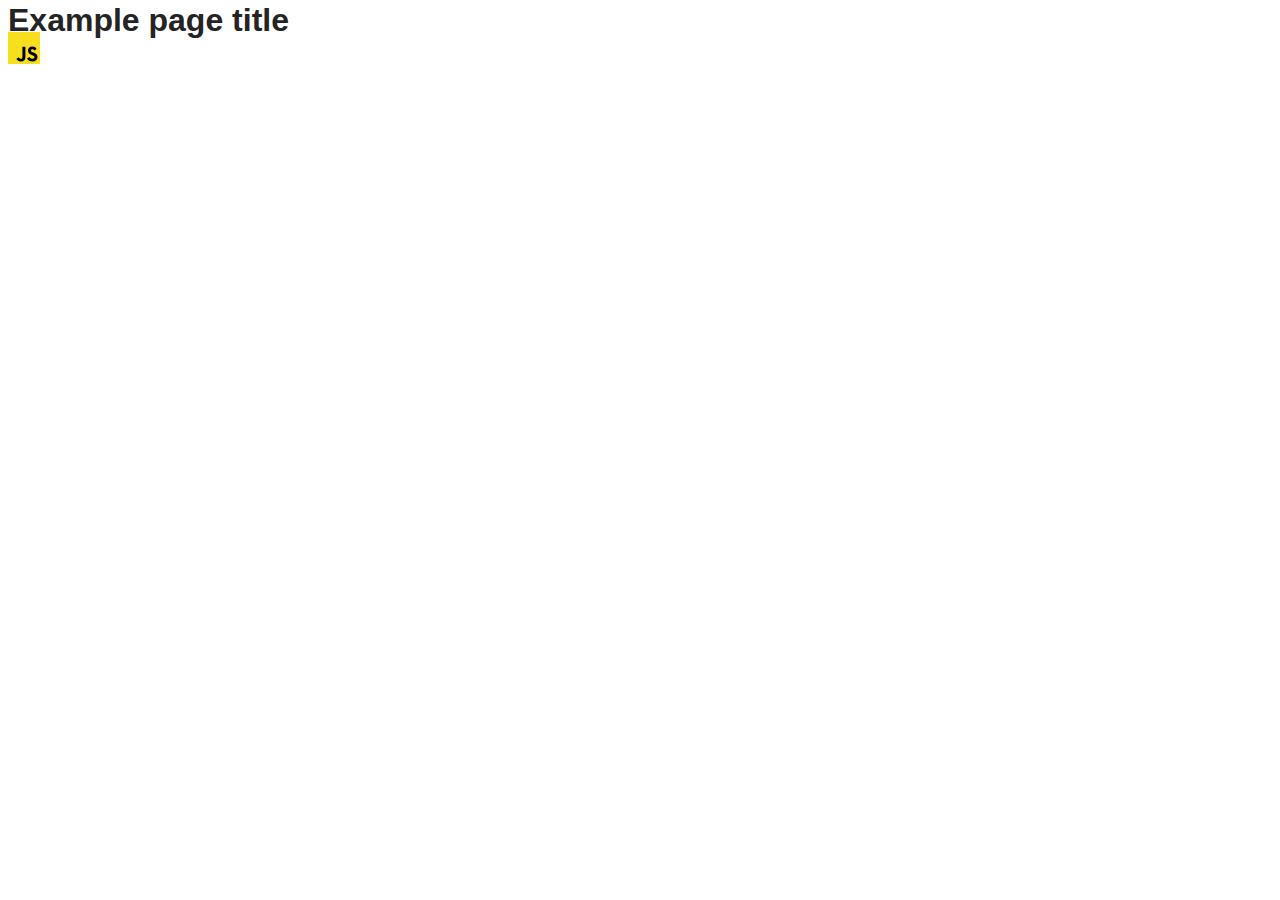
==== src/index.html @ d8c99df1 "Initial commit" ====
<!DOCTYPE html>
<html lang="en">
  <head>
    <meta charset="UTF-8" />
    <link rel="icon" type="image/svg+xml" href="/favicon.svg" />
    <meta name="viewport" content="width=device-width, initial-scale=1.0" />
    <title>Vanilla App Template</title>
    <link rel="stylesheet" href="./css/styles.css" />
  </head>
  <body>
    <load ="partials/header.html" />

    <section>
      <h1>Example page title</h1>
      <!-- Path to images as from index.html file -->
      <img src="./img/javascript.svg" alt="" />
    </section>

    <!-- Loads the specified .html file -->
    <load ="partials/vite-promo.html" />

    <script type="module" src="./main.js"></script>
  </body>
</html>
---- src/css/styles.css ----
/**
  |============================
  | include css partials with
  | default @import url()
  |============================
*/
@import url('./reset.css');
@import url('./vite-promo.css');
@import url('./header.css');

:root {
  font-family: Inter, Avenir, Helvetica, Arial, sans-serif;
  font-size: 16px;
  line-height: 24px;
  font-weight: 400;

  color: #242424;
  background-color: rgba(255, 255, 255, 0.87);

  font-synthesis: none;
  text-rendering: optimizeLegibility;
  -webkit-font-smoothing: antialiased;
  -moz-osx-font-smoothing: grayscale;
  -webkit-text-size-adjust: 100%;
}
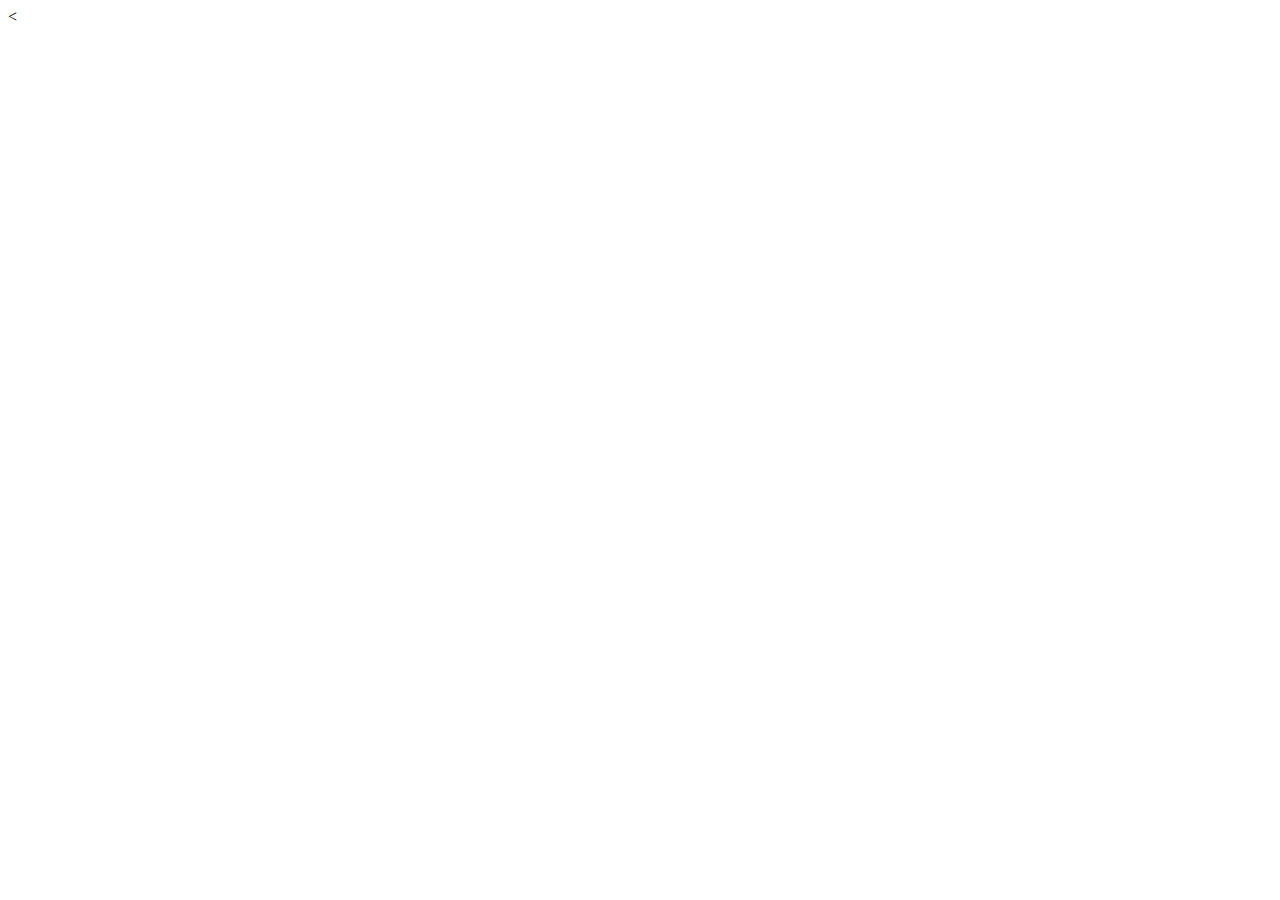
==== commit a4beedc8: "main" ====
--- a/src/index.html
+++ b/src/index.html
@@ -5,20 +5,11 @@
     <link rel="icon" type="image/svg+xml" href="/favicon.svg" />
     <meta name="viewport" content="width=device-width, initial-scale=1.0" />
     <title>Vanilla App Template</title>
-    <link rel="stylesheet" href="./css/styles.css" />
+
   </head>
   <body>
     <load ="partials/header.html" />
 
-    <section>
-      <h1>Example page title</h1>
-      <!-- Path to images as from index.html file -->
-      <img src="./img/javascript.svg" alt="" />
-    </section>
-
-    <!-- Loads the specified .html file -->
-    <load ="partials/vite-promo.html" />
-
-    <script type="module" src="./main.js"></script>
+  <
   </body>
 </html>
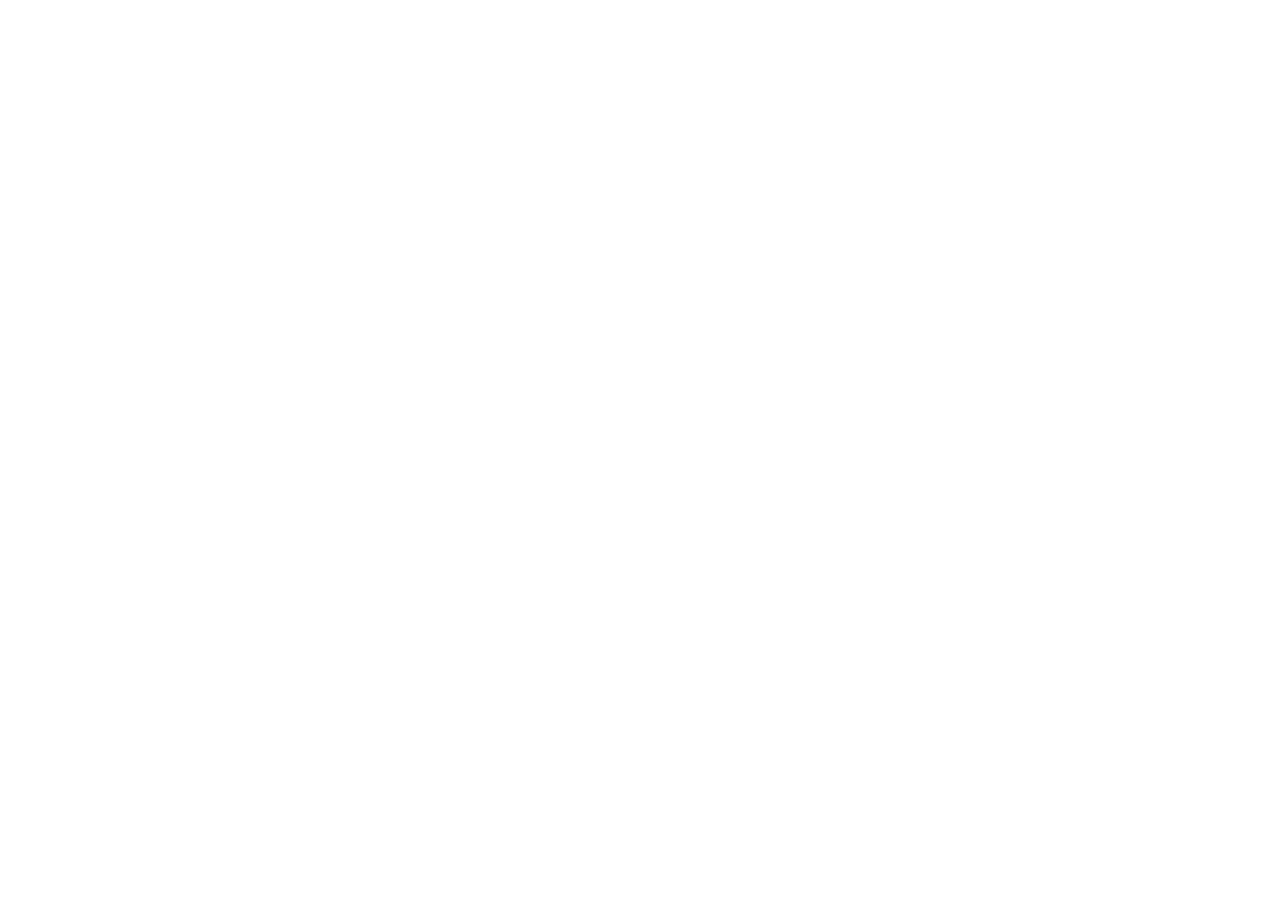
==== commit 36317b48: "main" ====
--- a/src/index.html
+++ b/src/index.html
@@ -10,6 +10,5 @@
   <body>
     <load ="partials/header.html" />
 
-  <
   </body>
 </html>
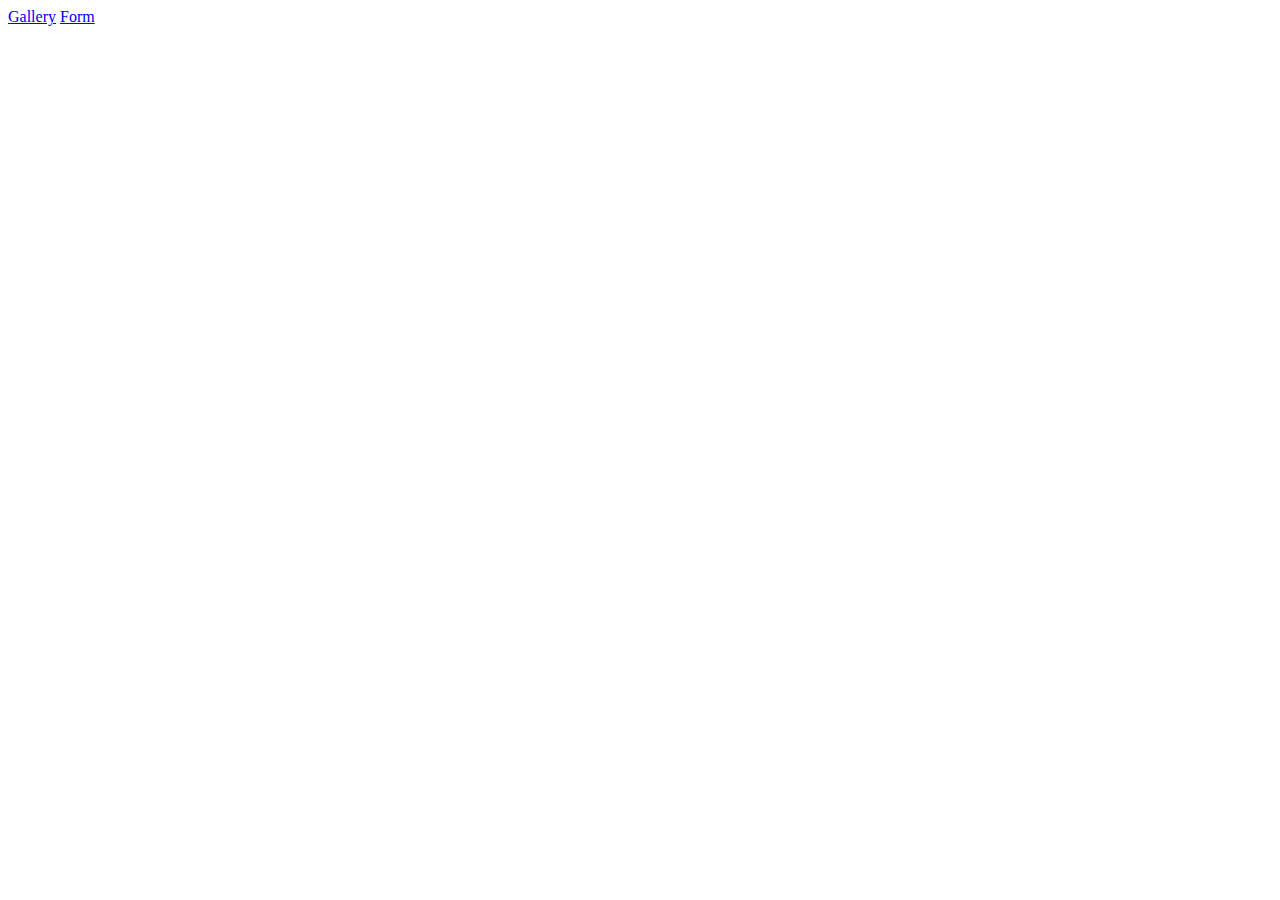
==== commit 35737fc4: "html/css" ====
--- a/src/index.html
+++ b/src/index.html
@@ -10,5 +10,9 @@
   <body>
     <load ="partials/header.html" />
 
+    <div class="nav-container">
+      <a class="navigation main-nav" href="./1-gallery.html">Gallery</a>
+      <a class="navigation main-nav" href="./2-form.html">Form</a>
+    </div>
   </body>
 </html>
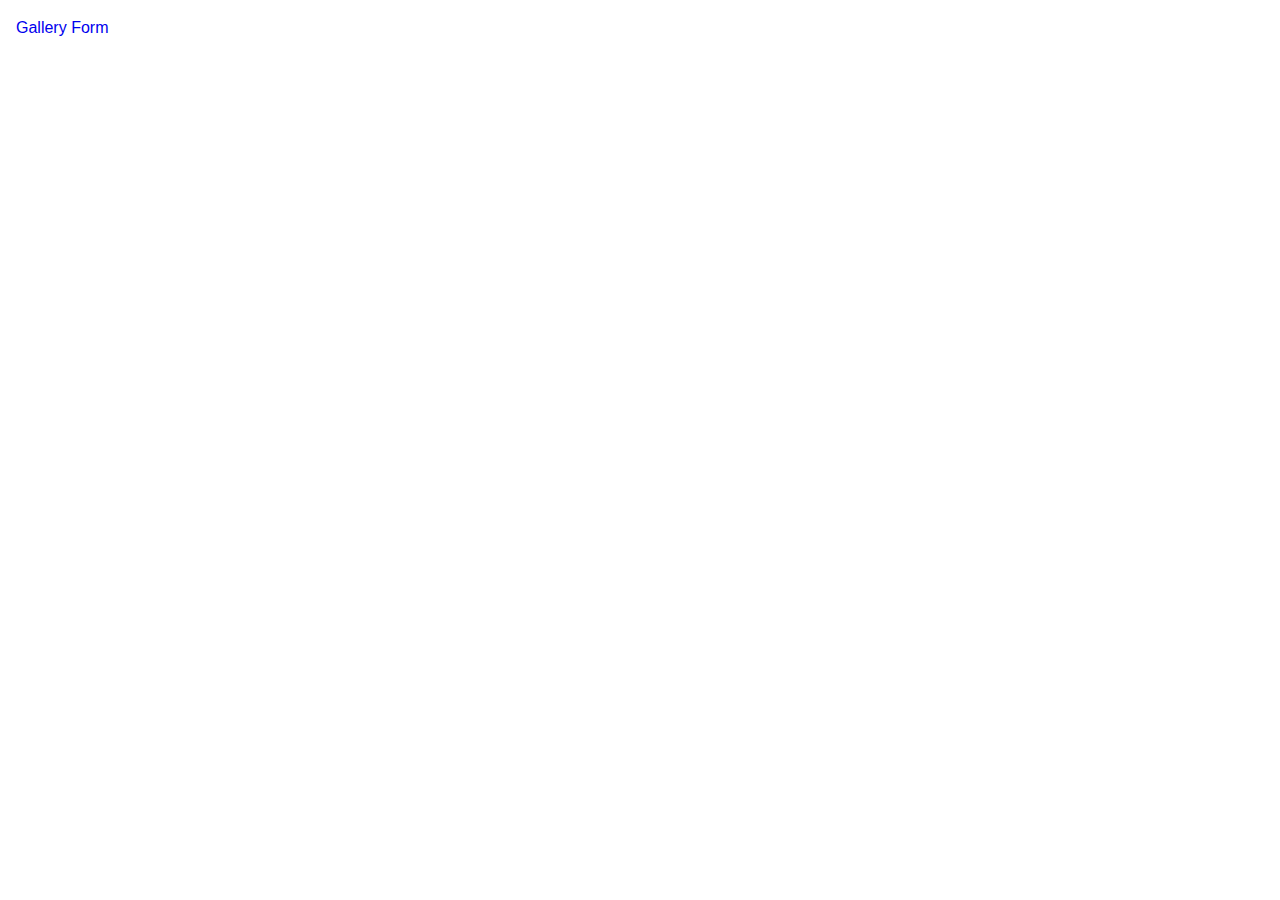
==== commit a00cf278: "html/css/js" ====
--- a/src/index.html
+++ b/src/index.html
@@ -5,6 +5,7 @@
     <link rel="icon" type="image/svg+xml" href="/favicon.svg" />
     <meta name="viewport" content="width=device-width, initial-scale=1.0" />
     <title>Vanilla App Template</title>
+    <link rel="stylesheet" href="./css/styles.css" />
 
   </head>
   <body>
--- a/src/css/styles.css
+++ b/src/css/styles.css
@@ -0,0 +1,151 @@
+/**
+  |============================
+  | include css partials with
+  | default @import url()
+  |============================
+*/
+@import url('./reset.css');
+@import url('./vite-promo.css');
+@import url('./header.css');
+
+:root {
+  font-family: Inter, Avenir, Helvetica, Arial, sans-serif;
+  font-size: 16px;
+  line-height: 24px;
+  font-weight: 400;
+
+  color: #242424;
+  background-color: rgba(255, 255, 255, 0.87);
+
+  font-synthesis: none;
+  text-rendering: optimizeLegibility;
+  -webkit-font-smoothing: antialiased;
+  -moz-osx-font-smoothing: grayscale;
+  -webkit-text-size-adjust: 100%;
+}
+
+body {
+  margin: 16px;
+  font-family: -apple-system, BlinkMacSystemFont, 'Segoe UI', Roboto, Oxygen,
+    Ubuntu, Cantarell, 'Open Sans', 'Helvetica Neue', sans-serif;
+  -webkit-font-smoothing: antialiased;
+  -moz-osx-font-smoothing: grayscale;
+  color: #212121;
+  line-height: 1.5;
+}
+
+ul {
+  list-style: none;
+  padding-left: 0;
+  margin: 0;
+}
+
+/* Клас для обнулення базових властивостей у посилань */
+a {
+  text-decoration: none;
+}
+
+/* Властивості для коректного відображення картинок */
+img {
+  display: block;
+  max-width: 100%;
+  height: auto;
+}
+
+body {
+
+  font-family: "Montserrat", sans-serif;
+}
+
+.gallery {
+  margin: 24px 156px;
+  display: flex;
+  flex-wrap: wrap;
+  gap: 24px;
+}
+
+.gallery-item {
+  width: calc((100% - 48px) / 3);
+  transition: transform 250ms cubic-bezier(0.4, 0, 0.2, 1);
+}
+
+.gallery-item:hover {
+  transform: scale(104%);
+}
+
+.feedback-form {
+  margin: 24px;
+  display: flex;
+  flex-direction: column;
+}
+
+label {
+  display: flex;
+  flex-direction: column;
+  gap: 8px;
+  font-size: 16px;
+  margin-bottom: 8px;
+}
+
+input {
+  box-sizing: border-box;
+  width: 360px;
+  height: 40px;
+  padding: 8px 0px 8px 16px;
+  border: 1px solid #808080;
+  border-radius: 4px;
+  outline: transparent;
+}
+
+input:hover {
+  border-color: #000;
+}
+
+textarea {
+  box-sizing: border-box;
+  width: 360px;
+  border: 1px solid #808080;
+  border-radius: 4px;
+  height: 80px;
+  padding: 8px 0px 8px 16px;
+  resize: none;
+  outline: transparent;
+}
+
+button {
+  border: none;
+  border-radius: 8px;
+  padding: 8px 16px;
+  width: 95px;
+  height: 40px;
+  background-color: #4e75ff;
+  color: #fff;
+  font-weight: 500;
+  font-size: 16px;
+}
+
+button:hover {
+  background-color: #6c8cff;
+}
+
+.header {
+  padding: 20px 0;
+}
+
+.nav-list {
+  display: flex;
+  align-items: center;
+  justify-content: flex-end;
+  gap: 40px;
+}
+
+.nav-link {
+  font-weight: 500;
+  letter-spacing: 0.02em;
+  line-height: 1.5;
+}
+
+.nav-link:hover,
+.nav-link:focus {
+  color: #747bff;
+}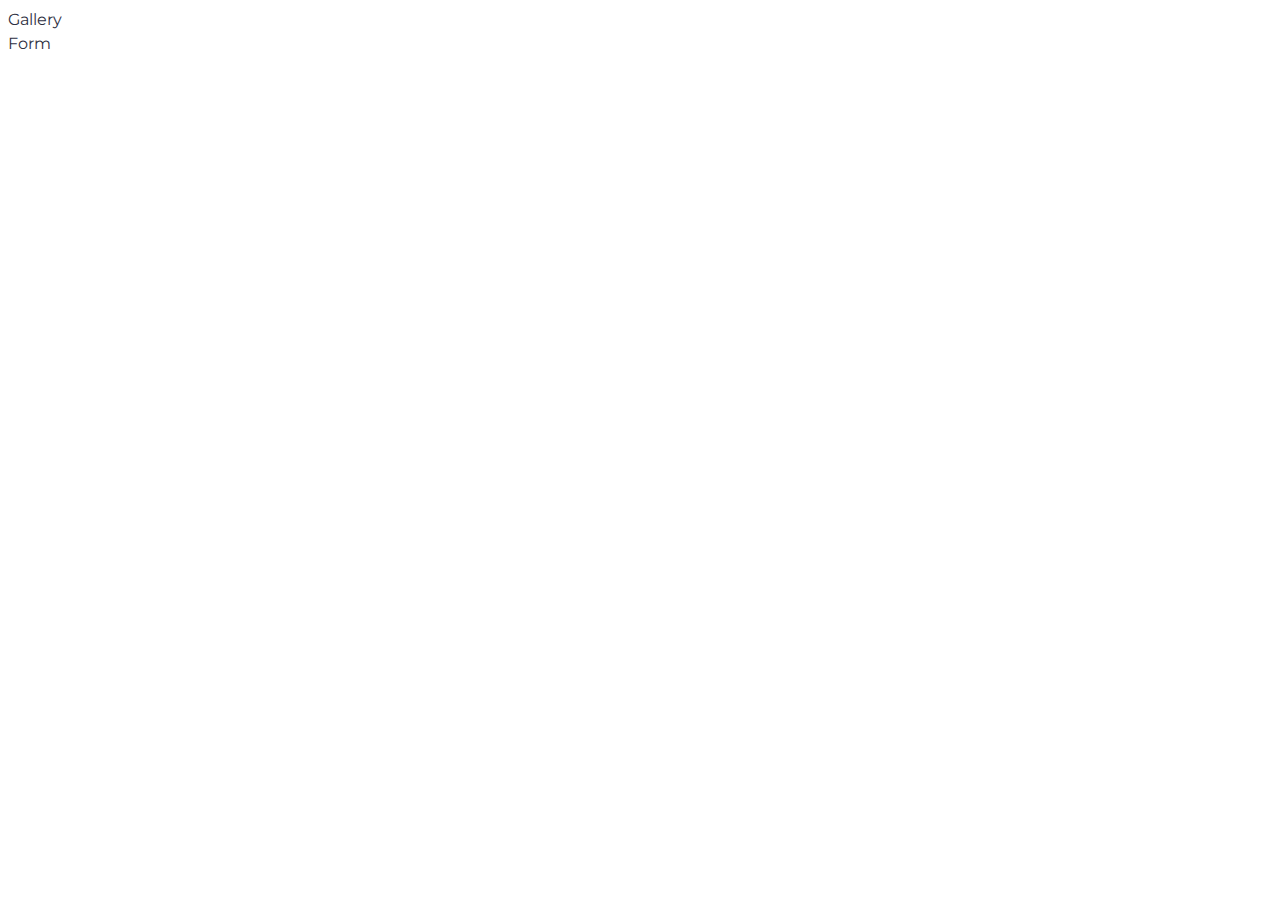
==== commit 8d465370: "main css/html/js new" ====
--- a/src/index.html
+++ b/src/index.html
@@ -1,19 +1,27 @@
 <!DOCTYPE html>
 <html lang="en">
-  <head>
-    <meta charset="UTF-8" />
-    <link rel="icon" type="image/svg+xml" href="/favicon.svg" />
-    <meta name="viewport" content="width=device-width, initial-scale=1.0" />
-    <title>Vanilla App Template</title>
-    <link rel="stylesheet" href="./css/styles.css" />
 
-  </head>
-  <body>
-    <load ="partials/header.html" />
+<head>
+  <meta charset="UTF-8" />
+  <link rel="icon" type="image/svg+xml" href="/favicon.svg" />
+  <meta name="viewport" content="width=device-width, initial-scale=1.0" />
+  <title>Vanilla App Template</title>
 
-    <div class="nav-container">
-      <a class="navigation main-nav" href="./1-gallery.html">Gallery</a>
-      <a class="navigation main-nav" href="./2-form.html">Form</a>
-    </div>
-  </body>
-</html>
+  <link rel="preconnect" href="https://fonts.googleapis.com" />
+  <link rel="preconnect" href="https://fonts.gstatic.com" crossorigin />
+  <link href="https://fonts.googleapis.com/css2?family=Montserrat:wght@400;500;600&display=swap" rel="stylesheet" />
+
+  <link rel="stylesheet" href="./css/styles.css" />
+</head>
+
+<body>
+  <nav>
+    <ul>
+      <li><a href="./1-gallery.html">Gallery</a></li>
+      <li><a href="./2-form.html">Form</a></li>
+    </ul>
+  </nav>
+  <script type="module" src="./main.js"></script>
+</body>
+
+</html>--- a/src/css/styles.css
+++ b/src/css/styles.css
@@ -4,148 +4,7 @@
   | default @import url()
   |============================
 */
+
 @import url('./reset.css');
-@import url('./vite-promo.css');
-@import url('./header.css');
-
-:root {
-  font-family: Inter, Avenir, Helvetica, Arial, sans-serif;
-  font-size: 16px;
-  line-height: 24px;
-  font-weight: 400;
-
-  color: #242424;
-  background-color: rgba(255, 255, 255, 0.87);
-
-  font-synthesis: none;
-  text-rendering: optimizeLegibility;
-  -webkit-font-smoothing: antialiased;
-  -moz-osx-font-smoothing: grayscale;
-  -webkit-text-size-adjust: 100%;
-}
-
-body {
-  margin: 16px;
-  font-family: -apple-system, BlinkMacSystemFont, 'Segoe UI', Roboto, Oxygen,
-    Ubuntu, Cantarell, 'Open Sans', 'Helvetica Neue', sans-serif;
-  -webkit-font-smoothing: antialiased;
-  -moz-osx-font-smoothing: grayscale;
-  color: #212121;
-  line-height: 1.5;
-}
-
-ul {
-  list-style: none;
-  padding-left: 0;
-  margin: 0;
-}
-
-/* Клас для обнулення базових властивостей у посилань */
-a {
-  text-decoration: none;
-}
-
-/* Властивості для коректного відображення картинок */
-img {
-  display: block;
-  max-width: 100%;
-  height: auto;
-}
-
-body {
-
-  font-family: "Montserrat", sans-serif;
-}
-
-.gallery {
-  margin: 24px 156px;
-  display: flex;
-  flex-wrap: wrap;
-  gap: 24px;
-}
-
-.gallery-item {
-  width: calc((100% - 48px) / 3);
-  transition: transform 250ms cubic-bezier(0.4, 0, 0.2, 1);
-}
-
-.gallery-item:hover {
-  transform: scale(104%);
-}
-
-.feedback-form {
-  margin: 24px;
-  display: flex;
-  flex-direction: column;
-}
-
-label {
-  display: flex;
-  flex-direction: column;
-  gap: 8px;
-  font-size: 16px;
-  margin-bottom: 8px;
-}
-
-input {
-  box-sizing: border-box;
-  width: 360px;
-  height: 40px;
-  padding: 8px 0px 8px 16px;
-  border: 1px solid #808080;
-  border-radius: 4px;
-  outline: transparent;
-}
-
-input:hover {
-  border-color: #000;
-}
-
-textarea {
-  box-sizing: border-box;
-  width: 360px;
-  border: 1px solid #808080;
-  border-radius: 4px;
-  height: 80px;
-  padding: 8px 0px 8px 16px;
-  resize: none;
-  outline: transparent;
-}
-
-button {
-  border: none;
-  border-radius: 8px;
-  padding: 8px 16px;
-  width: 95px;
-  height: 40px;
-  background-color: #4e75ff;
-  color: #fff;
-  font-weight: 500;
-  font-size: 16px;
-}
-
-button:hover {
-  background-color: #6c8cff;
-}
-
-.header {
-  padding: 20px 0;
-}
-
-.nav-list {
-  display: flex;
-  align-items: center;
-  justify-content: flex-end;
-  gap: 40px;
-}
-
-.nav-link {
-  font-weight: 500;
-  letter-spacing: 0.02em;
-  line-height: 1.5;
-}
-
-.nav-link:hover,
-.nav-link:focus {
-  color: #747bff;
-}+@import url('./gallery.css');
+@import url('./form.css');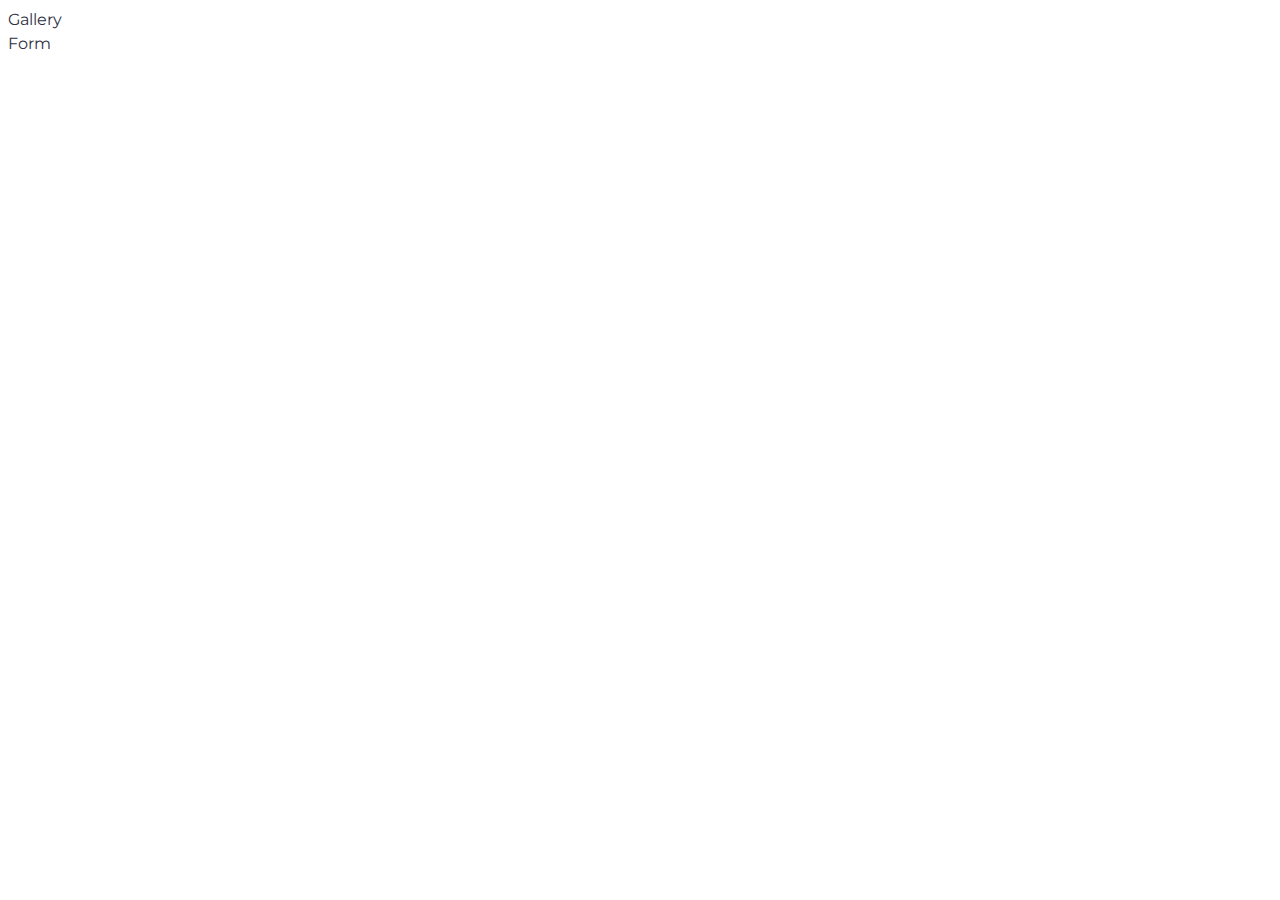
==== commit 16fa3fed: "main.js delete" ====
--- a/src/index.html
+++ b/src/index.html
@@ -21,7 +21,7 @@
       <li><a href="./2-form.html">Form</a></li>
     </ul>
   </nav>
-  <script type="module" src="./main.js"></script>
+
 </body>
 
 </html>